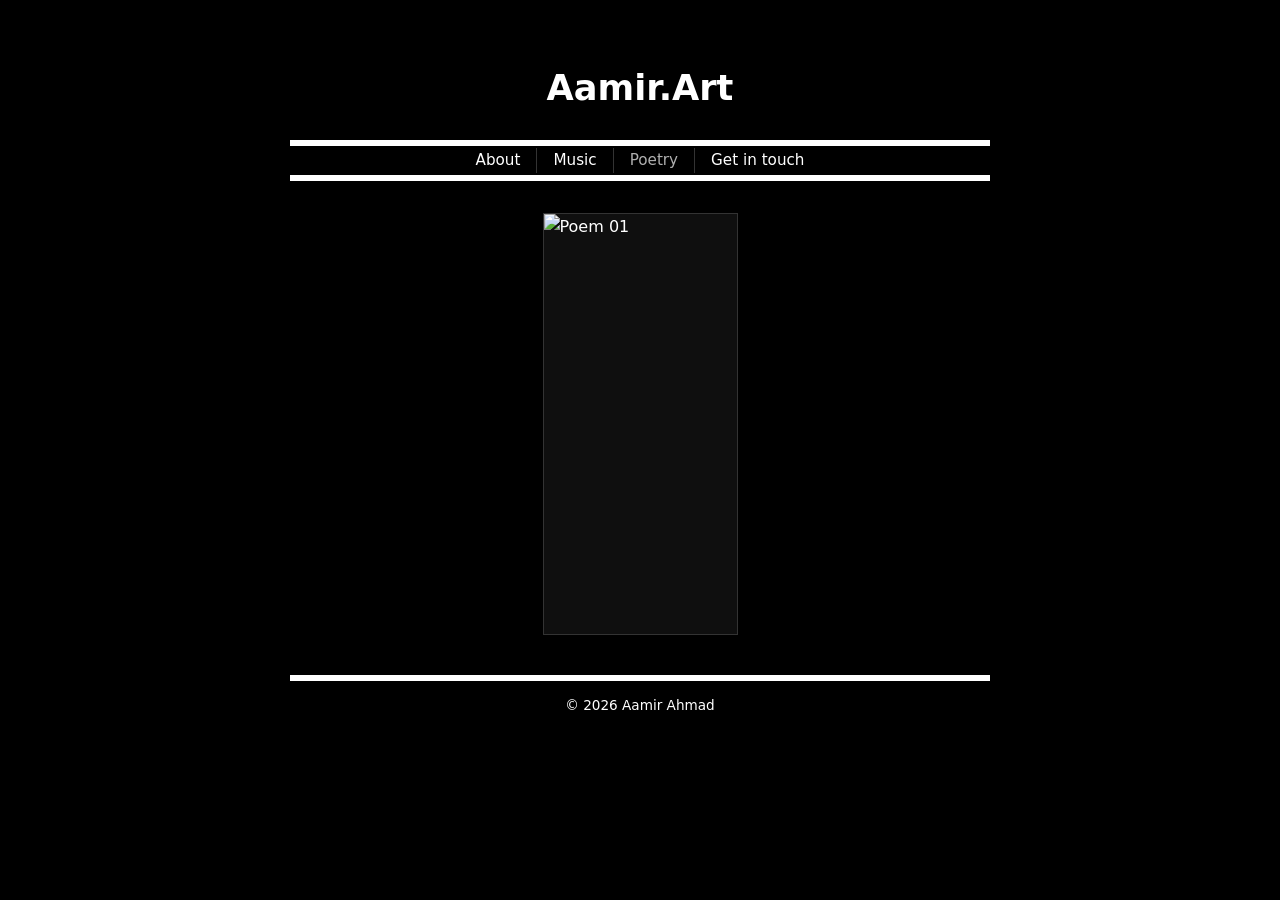
==== poetry.html @ 3ccd2271 "Initial site version" ====
<!doctype html>
<html>
  <head>
    <meta charset="utf-8">
    <title>Aamir.Art - Poetry</title>
    <link rel="stylesheet" href="style.css">
    <!-- For mobile scaling. -->
    <meta name="viewport" content="width=device-width, initial-scale=1.0">
  </head>

  <body>
    <h1>Aamir.Art</h1>

    <nav class="menu">
      <div class="menu-links">
        <a href="index.html">About</a>
        <a href="music.html">Music</a>
        <a class="is-active" href="poetry.html" aria-current="page">Poetry</a>
        <a href="touch.html">Get in touch</a>
      </div>
    </nav>

    <section id="poetry" class="poem-archive">
      <div class="poem-grid">
        <button class="poem-card" type="button" data-full="materials/poetry/poem-01.png">
          <img
            src="materials/poetry/poem-01.png"
            alt="Poem 01"
            loading="lazy"
          >
        </button>
      </div>
    </section>

    <div class="lightbox" id="lightbox" aria-hidden="true">
      <div class="lightbox-backdrop" data-lightbox-close></div>
      <div class="lightbox-content" role="dialog" aria-modal="true" aria-label="Poem preview">
        <button class="lightbox-close" type="button" aria-label="Close">Close</button>
        <img class="lightbox-image" alt="">
      </div>
    </div>

    <footer class="footer">
      <p>© 2026 Aamir Ahmad</p>
    </footer>

    <script>
      (function () {
        var cards = document.querySelectorAll('.poem-card');
        var lightbox = document.getElementById('lightbox');
        var lightboxImg = lightbox.querySelector('.lightbox-image');
        var closeBtn = lightbox.querySelector('.lightbox-close');
        var backdrop = lightbox.querySelector('[data-lightbox-close]');

        function openLightbox(src, alt) {
          lightboxImg.src = src;
          lightboxImg.alt = alt || 'Poem';
          lightbox.classList.add('is-open');
          lightbox.setAttribute('aria-hidden', 'false');
          document.body.classList.add('lightbox-open');
        }

        function closeLightbox() {
          lightbox.classList.remove('is-open');
          lightbox.setAttribute('aria-hidden', 'true');
          document.body.classList.remove('lightbox-open');
          lightboxImg.src = '';
        }

        cards.forEach(function (card) {
          card.addEventListener('click', function () {
            var img = card.querySelector('img');
            var full = card.getAttribute('data-full') || img.src;
            openLightbox(full, img.alt);
          });
        });

        closeBtn.addEventListener('click', closeLightbox);
        backdrop.addEventListener('click', closeLightbox);

        document.addEventListener('keydown', function (event) {
          if (event.key === 'Escape' && lightbox.classList.contains('is-open')) {
            closeLightbox();
          }
        });
      })();
    </script>
  </body>
</html>
---- style.css ----
body {
  font-family: system-ui, sans-serif;
  max-width: 700px;
  margin: 60px auto;
  line-height: 1.6;
  background-color: #000000;
  color: #ffffff;
}

h1 {
  font-size: 2.2rem;
  text-align: center;
  margin-bottom: 4px;
}

.subtitle {
  text-align: center;
  color: #ffffff;
  margin-top: 0px;
}

.contact-inline {
  text-align: center;
  margin-top: 0.25rem;
  font-size: 0.95rem;
}

/* Links (global) */
a {
  color: #ffffff;
  text-decoration-color: rgba(255, 255, 255, 0.6);
}

a:hover {
  text-decoration: underline;
}

.menu {
  display: flex;
  align-items: center;
  justify-content: space-between;

  margin: 24px 0;
  padding: 2px 0;

  border-top: 6px solid #ffffff;
  border-bottom: 6px solid #ffffff;
}

/* group the text links */
.menu-links {
  display: flex;
  justify-content: center;
  flex: 1;
}

.menu-links a {
  display: inline-block;
  padding: 0 16px;
  text-decoration: none;
  color: #ffffff;
  font-size: 0.95rem;
}

/* vertical separators ONLY between text links */
.menu-links a:not(:last-child) {
  border-right: 1px solid #333333;
}

.menu-links a:hover {
  text-decoration: underline;
}

.menu-links a.is-active {
  color: #b0b0b0;
}

.menu-links a.is-active:hover {
  text-decoration: none;
}

.home {
  display: block;
  margin-top: 32px;
}

.photo-frame {
  width: 100%;
  aspect-ratio: 2 / 1;
  border: 1px solid #333333;
  background-color: #0f0f0f;

  display: flex;
  align-items: center;
  justify-content: center;

  overflow: hidden;
}

.photo-frame img {
  max-width: 95%;
  max-height: 95%;
  height: auto;
  display: block;
}

.client-profile {
  margin-top: 32px;
}

.client-profile h2 {
  text-align: center;
  margin: 0 0 32px;
}

.client-panels {
  display: flex;
  gap: 24px;
}

.client-panel {
  flex: 1;
  background-color: #0f0f0f;
  padding: 20px;
  border: 1px solid #333333;
}

#poetry {
  margin-top: 32px;
}

#poetry h2 {
  text-align: center;
  margin: 0 0 32px;
}

.poem-intro {
  text-align: center;
  margin: 0 0 32px;
}

.poem-grid {
  display: flex;
  gap: 24px;
  justify-content: center;
}

.poem-card {
  appearance: none;
  background-color: #0f0f0f;
  border: 1px solid #333333;
  border-radius: 0;
  color: inherit;
  cursor: pointer;
  display: block;
  font: inherit;
  padding: 0;
  text-align: left;
  width: min(100%, 195px);
  aspect-ratio: 9 / 19.5;
  overflow: hidden;
}

.poem-card img {
  display: block;
  height: 100%;
  width: 100%;
  object-fit: contain;
  background-color: #0f0f0f;
}

.poem-card:focus-visible {
  outline: 2px solid #ffffff;
  outline-offset: 3px;
}

.lightbox {
  align-items: center;
  display: none;
  inset: 0;
  justify-content: center;
  position: fixed;
  z-index: 1000;
}

.lightbox.is-open {
  display: flex;
}

.lightbox-backdrop {
  background: rgba(0, 0, 0, 0.85);
  inset: 0;
  position: absolute;
}

.lightbox-content {
  align-items: center;
  display: flex;
  justify-content: center;
  max-height: 90vh;
  max-width: min(90vw, 900px);
  position: relative;
  z-index: 1;
}

.lightbox-image {
  background-color: #0f0f0f;
  border: 1px solid #333333;
  max-height: 90vh;
  max-width: 90vw;
}

.lightbox-close {
  background-color: rgba(0, 0, 0, 0.8);
  border: 1px solid #333333;
  color: #ffffff;
  cursor: pointer;
  font-size: 0.85rem;
  letter-spacing: 0.02em;
  padding: 6px 10px;
  position: absolute;
  right: 12px;
  top: 12px;
}

.lightbox-close:hover {
  background-color: rgba(255, 255, 255, 0.1);
}

body.lightbox-open {
  overflow: hidden;
}

#touch {
  margin-top: 32px;
}

#touch h2 {
  text-align: center;
  margin: 0 0 32px;
}

.footer {
  margin-top: 40px;
  padding-top: 0px;
  border-top: 6px solid #ffffff;
  text-align: center;
  color: #ffffff;
  font-size: 0.85rem;
}

/* For mobile scaling. */
@media (max-width: 768px) {
  /* Home section: keep this for consistency with your other site pattern */
  .home {
    flex-direction: column;
  }

  /* Add horizontal padding so text doesn't hug screen edges */
  #music,
  #poetry,
  #touch {
    padding-left: 16px;
    padding-right: 16px;
  }

  /* Client panels: stack vertically */
  .client-panels {
    flex-direction: column;
  }
}
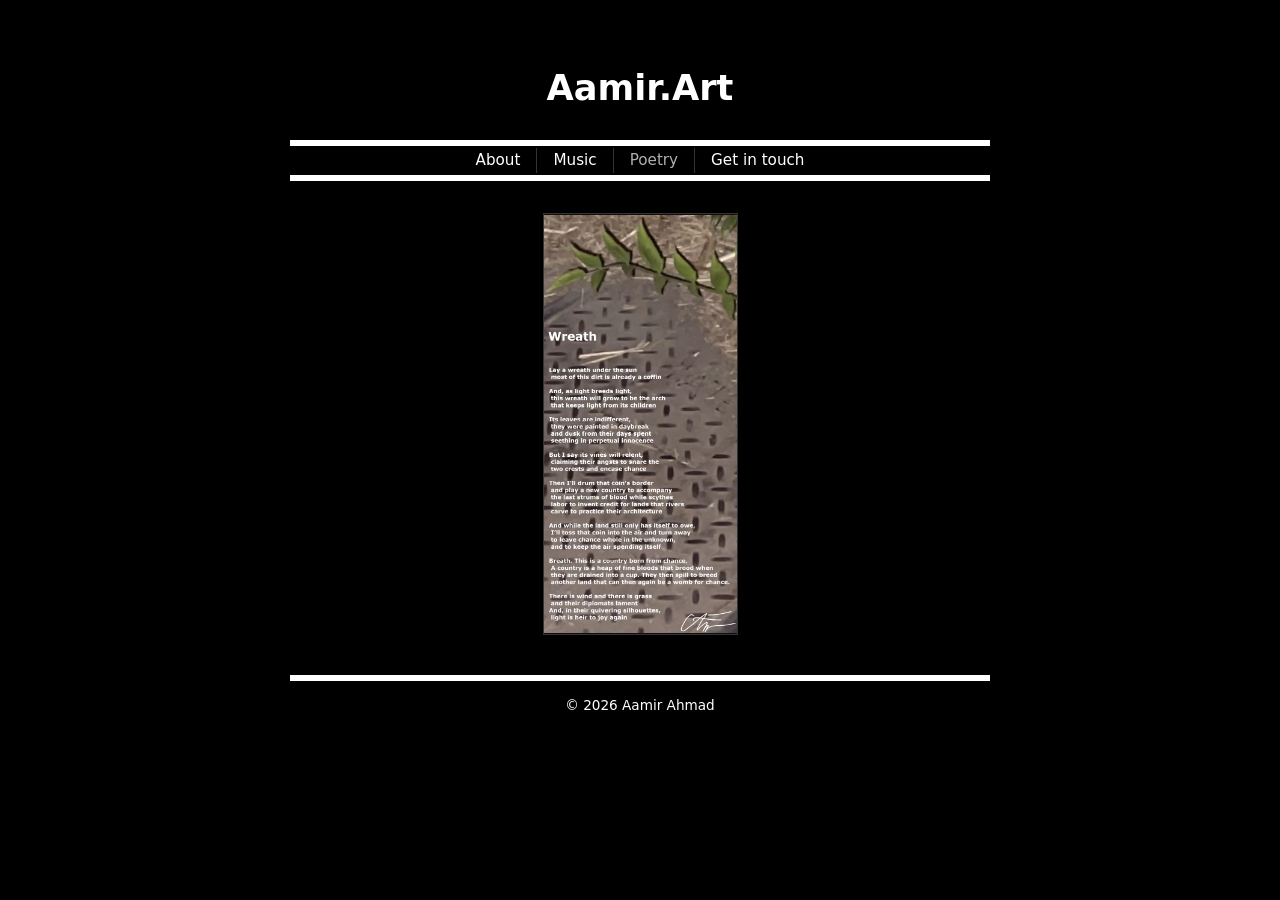
==== commit 77bf8f04: "First poem filepath fix" ====
--- a/poetry.html
+++ b/poetry.html
@@ -22,10 +22,10 @@
 
     <section id="poetry" class="poem-archive">
       <div class="poem-grid">
-        <button class="poem-card" type="button" data-full="materials/poetry/poem-01.png">
+        <button class="poem-card" type="button" data-full="materials/poetry/poetry_001_Wreath.webp">
           <img
-            src="materials/poetry/poem-01.png"
-            alt="Poem 01"
+            src="materials/poetry/poetry_001_Wreath.webp"
+            alt="Poem 001"
             loading="lazy"
           >
         </button>
